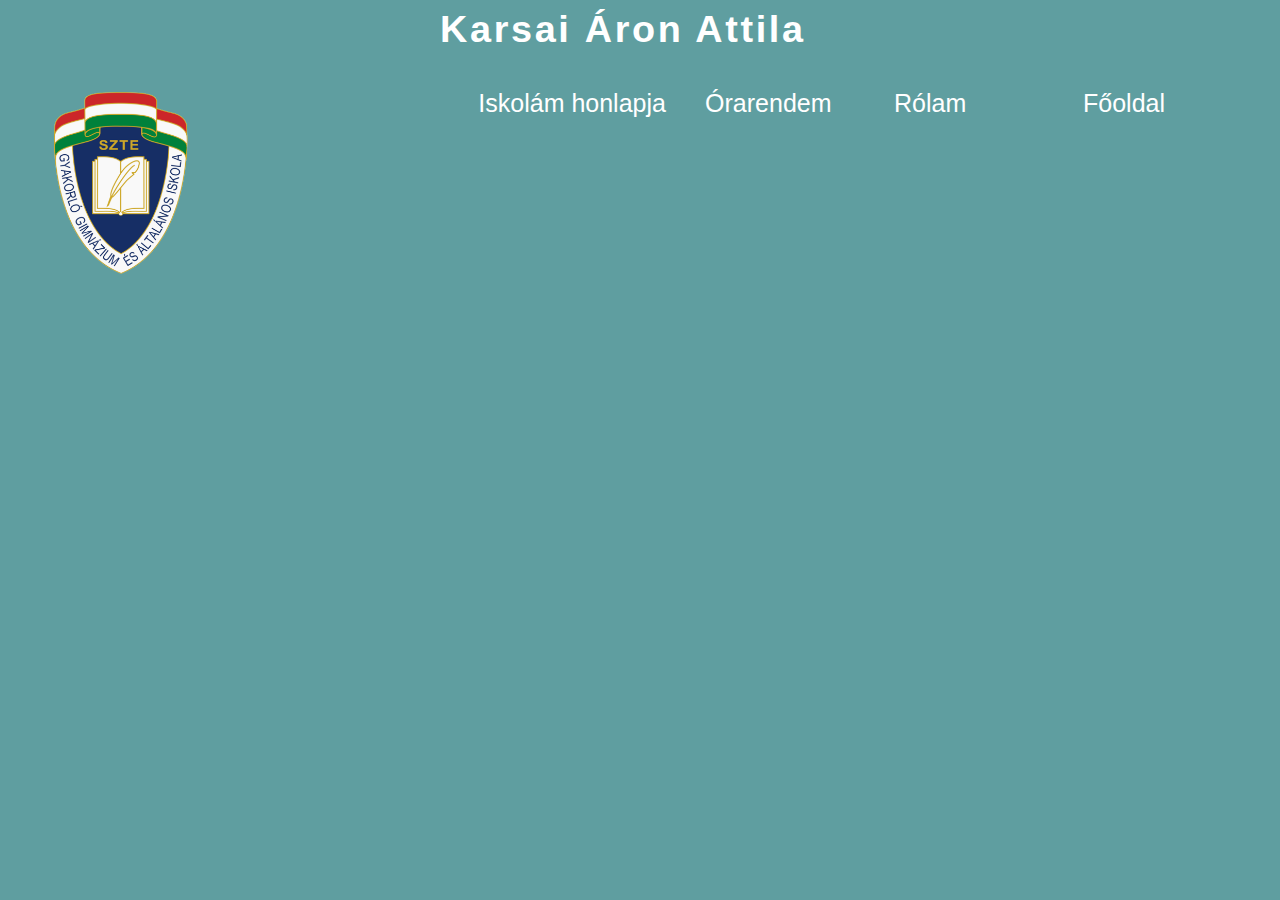
==== index.html @ 26d2ce4d "Update index.html" ====
<!DOCTYPE html>
<html lang="en">
    <head>
    <meta charset="UTF-8">
    <meta http-equiv="X-UA-Compatible" content="IE=edge">
    <meta name="viewport" content="width=device-width, initial-scale=1.0">
    <title>Weboldal</title>
    <link rel="stylesheet" href="style.css" type="text/css">
    </head>
        <body>
    <h1>Karsai Áron Attila</h1>
    <a href="weboldal.html  ">Főoldal</a>
    <a href="rolam.html">Rólam</a>
    <div id="honlap">
    <a href="orarend.html">Órarendem</a>
    </div>  
    <a href="http://www.gyakg.u-szeged.hu/sagvari/">Iskolám honlapja</a>
    <img src="cimer.png" />
            </div>
        </body>
</html>
---- style.css ----
h1 {
    color: white;
    font-size: 1cm;
    font-family: sans-serif;
    margin: auto;
    width: 400px;
    letter-spacing: 2pt;

}
a {
    color: white;
    font-size: 25px;
    font-family: 'Franklin Gothic Medium', 'Arial Narrow', Arial, sans-serif;
    float: right;
    width: 5cm;
    margin-top: 1cm;
    text-decoration: none;

}
#honlap {
    color: white;
    font-size: 25px;
    font-family: 'Franklin Gothic Medium', 'Arial Narrow', Arial, sans-serif;
    float: right;
    width: 6cm;
    margin-top: 0cm;
    text-decoration: none;
}
a:hover {
    color: black;
}
body {
    background-color: cadetblue;
}
.szoveg {

}

img {
    width: 150px;
    margin-top: 1cm;
    margin-left: 1cm;
}
#kép {
    width: 300px;
}
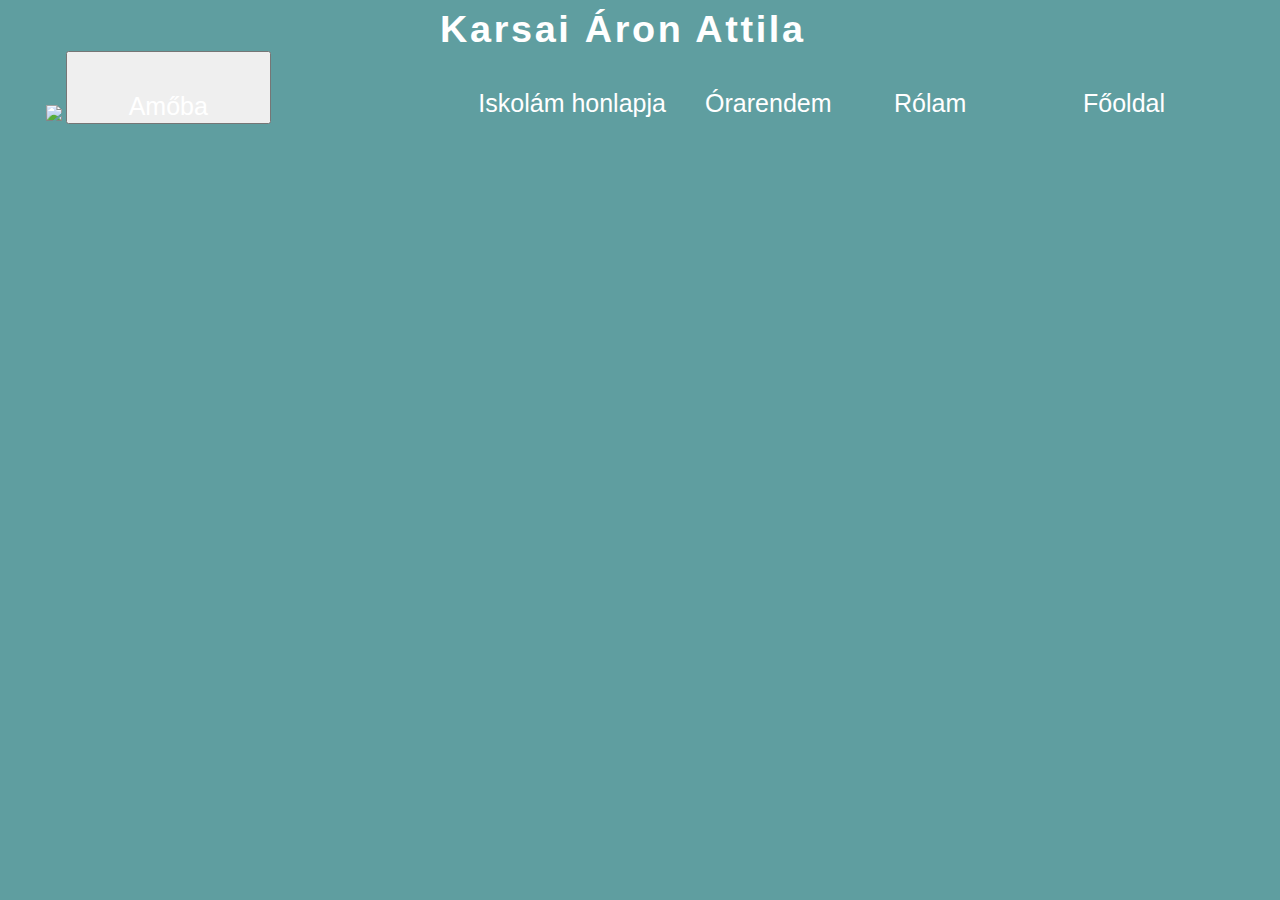
==== commit f589ab07: "Update index.html" ====
--- a/index.html
+++ b/index.html
@@ -15,7 +15,11 @@
     <a href="orarend.html">Órarendem</a>
     </div>  
     <a href="http://www.gyakg.u-szeged.hu/sagvari/">Iskolám honlapja</a>
-    <img src="cimer.png" />
+    <img src="cimer_uj.png" />
             </div>
+            <button type="button">
+                <a href="amoba.html"><span></span>Amőba</a>
+                
+            </button>
         </body>
 </html>
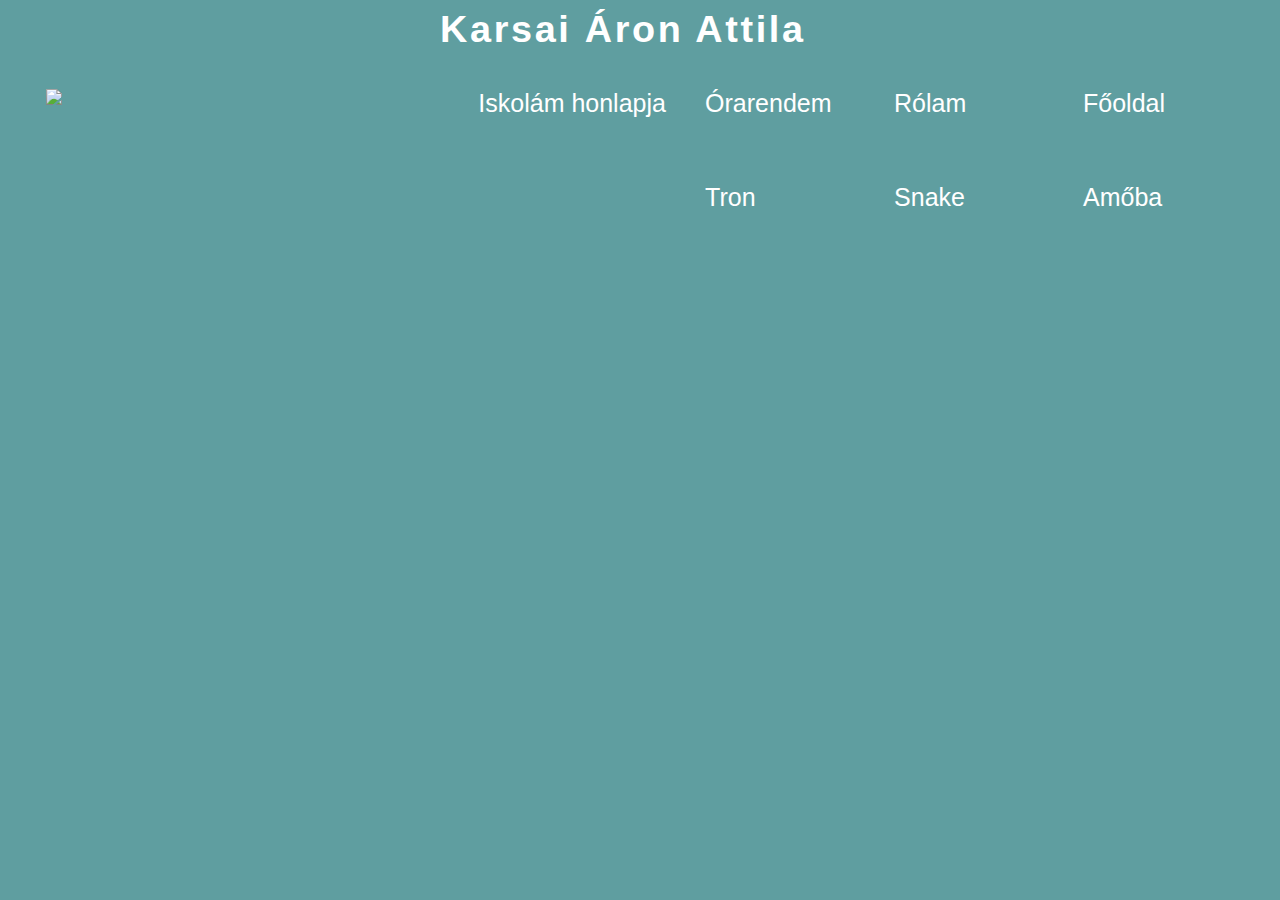
==== commit b8ff205e: "Update index.html" ====
--- a/index.html
+++ b/index.html
@@ -17,9 +17,11 @@
     <a href="http://www.gyakg.u-szeged.hu/sagvari/">Iskolám honlapja</a>
     <img src="cimer_uj.png" />
             </div>
-            <button type="button">
-                <a href="amoba.html"><span></span>Amőba</a>
-                
-            </button>
+            <br><br><br>
+                <a class="x" href="amoba.html"><span></span>Amőba</a>
+                <a class="y" href="kigyo.html"><span></span>Snake</a>
+                <a class="z" href="tron.html"><span></span>Tron</a>
+            
+           
         </body>
 </html>
--- a/style.css
+++ b/style.css
@@ -32,9 +32,6 @@
 body {
     background-color: cadetblue;
 }
-.szoveg {
-
-}
 
 img {
     width: 150px;
@@ -43,4 +40,14 @@
 }
 #kép {
     width: 300px;
-}+}
+button:hover {
+    color: aqua;
+}
+button {
+    background-color: crimson;
+    border-color: crimson;
+    font-size: 1cm;
+    margin-left: 3cm;
+    
+}
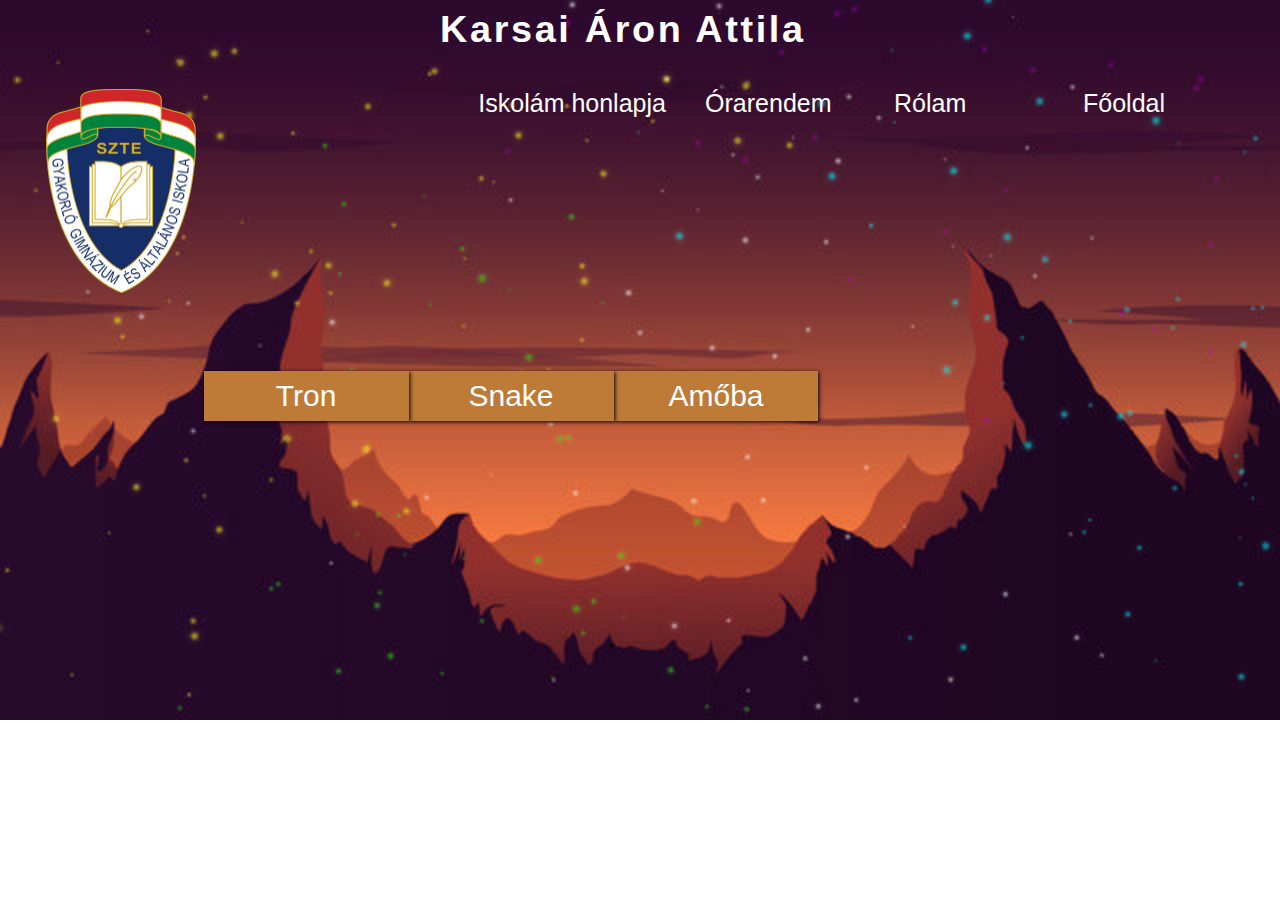
==== commit 3182aa0b: "Rename weboldal.html to index.html" ====
--- a/index.html
+++ b/index.html
@@ -9,7 +9,7 @@
     </head>
         <body>
     <h1>Karsai Áron Attila</h1>
-    <a href="weboldal.html  ">Főoldal</a>
+    <a href="weboldal.html">Főoldal</a>
     <a href="rolam.html">Rólam</a>
     <div id="honlap">
     <a href="orarend.html">Órarendem</a>
@@ -22,6 +22,7 @@
                 <a class="y" href="kigyo.html"><span></span>Snake</a>
                 <a class="z" href="tron.html"><span></span>Tron</a>
             
-           
+            
+
         </body>
 </html>
--- a/style.css
+++ b/style.css
@@ -30,7 +30,9 @@
     color: black;
 }
 body {
-    background-color: cadetblue;
+    background-image: url(hatter.jpg);
+    background-repeat: no-repeat;
+    background-size: cover;
 }
 
 img {
@@ -41,13 +43,46 @@
 #kép {
     width: 300px;
 }
-button:hover {
-    color: aqua;
+a.x:hover {
+    color: #573A22;
+    background-color: burlywood;
 }
-button {
-    background-color: crimson;
-    border-color: crimson;
-    font-size: 1cm;
-    margin-left: 3cm;
+a.x {
+    background-color: #BE7A37;
+    border-color: #BE7A37;
+    font-size: 30px;
+    box-shadow: 1px 1px 4px black;
+    padding: 5px;
+    text-align: center;
+    margin-right: 12cm;
+    border-style: double;
     
 }
+a.y {
+    background-color: #BE7A37;
+    border-color: #BE7A37;
+    font-size: 30px;
+    box-shadow: 1px 1px 4px black;
+    padding: 5px;
+    text-align: center;
+    margin-left: 10cm;
+    border-style: double;
+}
+a.y:hover {
+    color: #573A22;
+    background-color: burlywood;
+}
+a.z {
+    background-color: #BE7A37;
+    border-color: #BE7A37;
+    font-size: 30px;
+    box-shadow: 1px 1px 4px black;
+    padding: 5px;
+    text-align: center;
+    margin-right: -10cm;
+    border-style: double;
+}
+a.z:hover {
+    color: #573A22;
+    background-color: burlywood;
+}
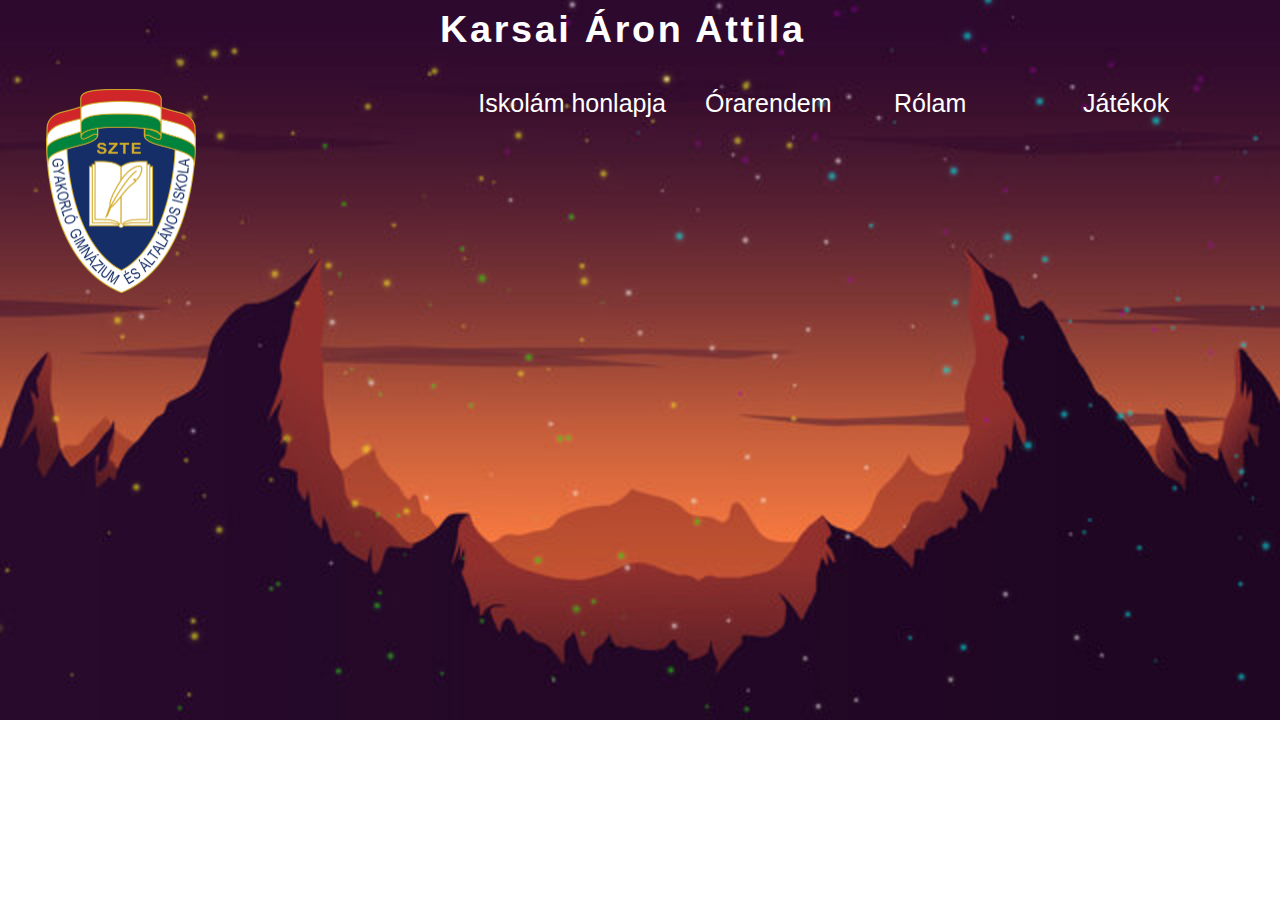
==== commit 71553ead: "Rename kezdolap.html to index.html" ====
--- a/index.html
+++ b/index.html
@@ -1,4 +1,13 @@
 <!DOCTYPE html>
+<html lang="en">
+<head>
+    <meta charset="UTF-8">
+    <meta http-equiv="X-UA-Compatible" content="IE=edge">
+    <meta name="viewport" content="width=device-width, initial-scale=1.0">
+    <title>Kezdőlap</title>
+</head>
+<body>
+    <!DOCTYPE html>
 <html lang="en">
     <head>
     <meta charset="UTF-8">
@@ -9,7 +18,7 @@
     </head>
         <body>
     <h1>Karsai Áron Attila</h1>
-    <a href="weboldal.html">Főoldal</a>
+    <a href="jatekok.html">Játékok</a>
     <a href="rolam.html">Rólam</a>
     <div id="honlap">
     <a href="orarend.html">Órarendem</a>
@@ -18,11 +27,10 @@
     <img src="cimer_uj.png" />
             </div>
             <br><br><br>
-                <a class="x" href="amoba.html"><span></span>Amőba</a>
-                <a class="y" href="kigyo.html"><span></span>Snake</a>
-                <a class="z" href="tron.html"><span></span>Tron</a>
             
             
 
         </body>
 </html>
+</body>
+</html>
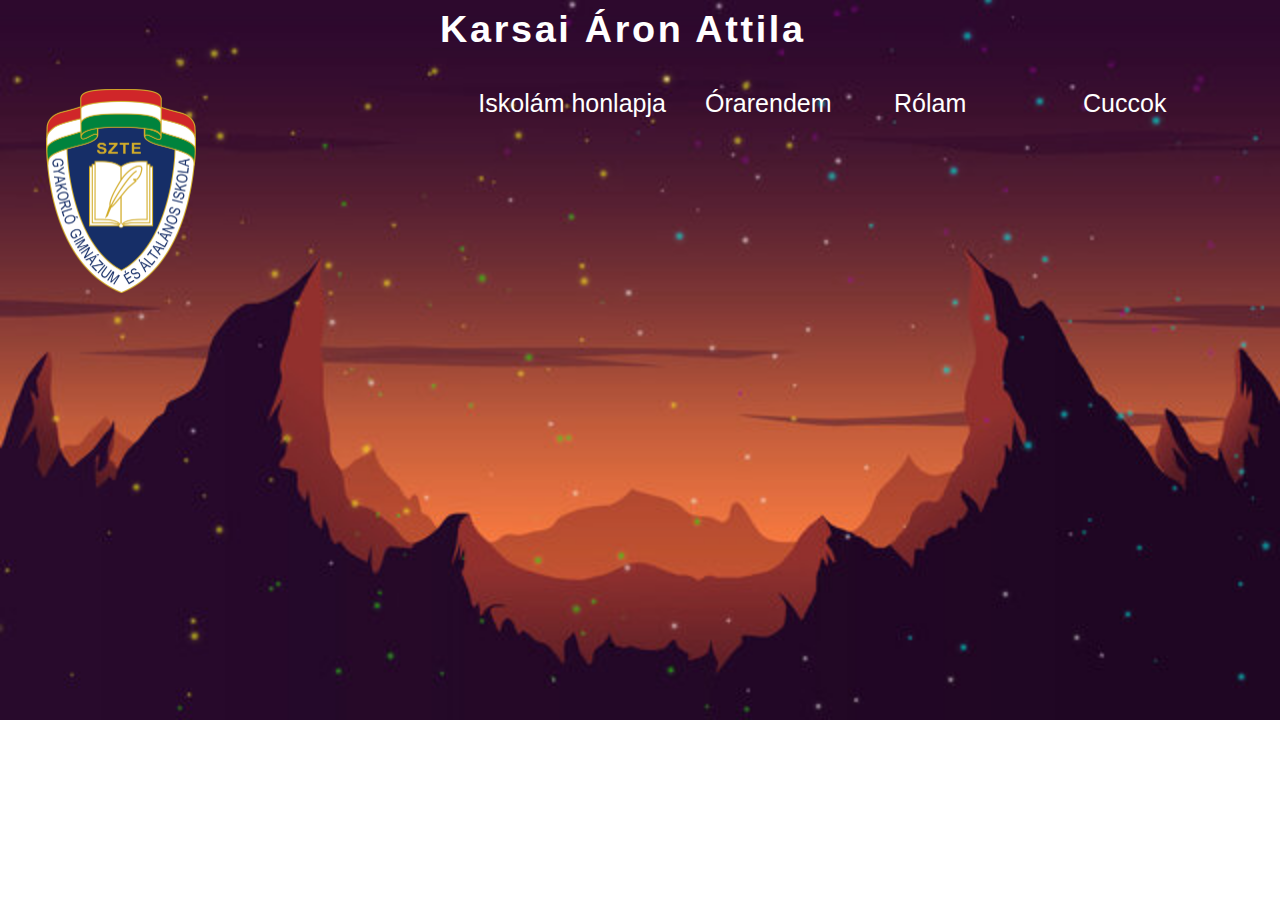
==== commit 861d1bc9: "Add files via upload" ====
--- a/index.html
+++ b/index.html
@@ -1,24 +1,15 @@
 <!DOCTYPE html>
-<html lang="en">
-<head>
-    <meta charset="UTF-8">
-    <meta http-equiv="X-UA-Compatible" content="IE=edge">
-    <meta name="viewport" content="width=device-width, initial-scale=1.0">
-    <title>Kezdőlap</title>
-</head>
-<body>
-    <!DOCTYPE html>
 <html lang="en">
     <head>
     <meta charset="UTF-8">
     <meta http-equiv="X-UA-Compatible" content="IE=edge">
     <meta name="viewport" content="width=device-width, initial-scale=1.0">
-    <title>Weboldal</title>
+    <title>Kezdőlap</title>
     <link rel="stylesheet" href="style.css" type="text/css">
     </head>
         <body>
     <h1>Karsai Áron Attila</h1>
-    <a href="jatekok.html">Játékok</a>
+    <a href="cuccok.html">Cuccok</a>
     <a href="rolam.html">Rólam</a>
     <div id="honlap">
     <a href="orarend.html">Órarendem</a>
@@ -33,4 +24,4 @@
         </body>
 </html>
 </body>
-</html>
+</html>--- a/style.css
+++ b/style.css
@@ -54,7 +54,7 @@
     box-shadow: 1px 1px 4px black;
     padding: 5px;
     text-align: center;
-    margin-right: 12cm;
+    margin-right: 18cm;
     border-style: double;
     
 }
@@ -86,3 +86,41 @@
     color: #573A22;
     background-color: burlywood;
 }
+.back {
+    margin-right: 10cm;
+    border-style:double;
+    text-align: center;
+    margin-bottom: 0cm;
+    color: #BE7A37;
+}
+
+a.f {
+    background-color: #BE7A37;
+    border-color: #BE7A37;
+    font-size: 30px;
+    box-shadow: 1px 1px 4px black;
+    padding: 5px;
+    text-align: center;
+    margin-right: -31.64cm;
+    border-style: double;
+}
+.nemtom {
+    margin-left: 6cm;
+}
+.eztse {
+    margin-left: 12cm;
+}
+a.h {
+    background-color: #BE7A37;
+    border-color: #BE7A37;
+    font-size: 30px;
+    box-shadow: 1px 1px 4px black;
+    padding: 5px;
+    text-align: center;
+    margin-right: -26.2cm;
+    border-style: double;
+}
+a.h:hover {
+    color: #573A22;
+    background-color: burlywood;
+}